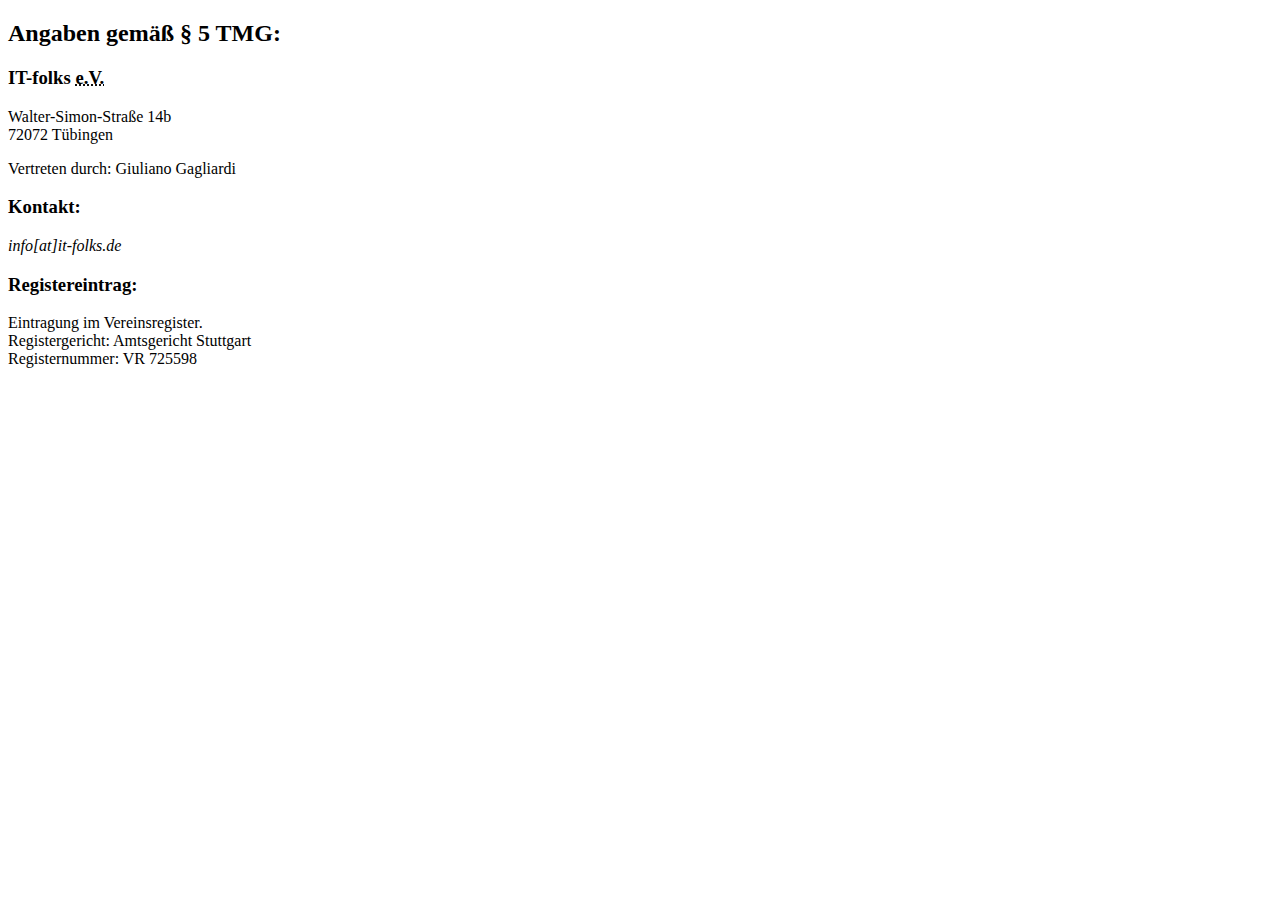
==== imprint.html @ 125ca20f "HTML for imprint ready; CSS to be added" ====
<!DOCTYPE html>
<html lang="de">
  <head>
    <title>Impressum</title>
  </head>
  <body>
    <h2>Angaben gemäß § 5 TMG:</h2>
    <h3>IT-folks <abbr title="eingetragener Verein">e.V.</abbr></h3>
    <p>Walter-Simon-Straße 14b<br />
    72072 Tübingen</p>

    <p>Vertreten durch: Giuliano Gagliardi</p>

    <h3>Kontakt:</h3>
    <address>
      <p>info[at]it-folks.de</p>
    </address>

    <h3>Registereintrag:</h3>
    <p>Eintragung im Vereinsregister.<br />
    Registergericht: Amtsgericht Stuttgart<br />
    Registernummer: VR 725598</p>
  </body>
</html>
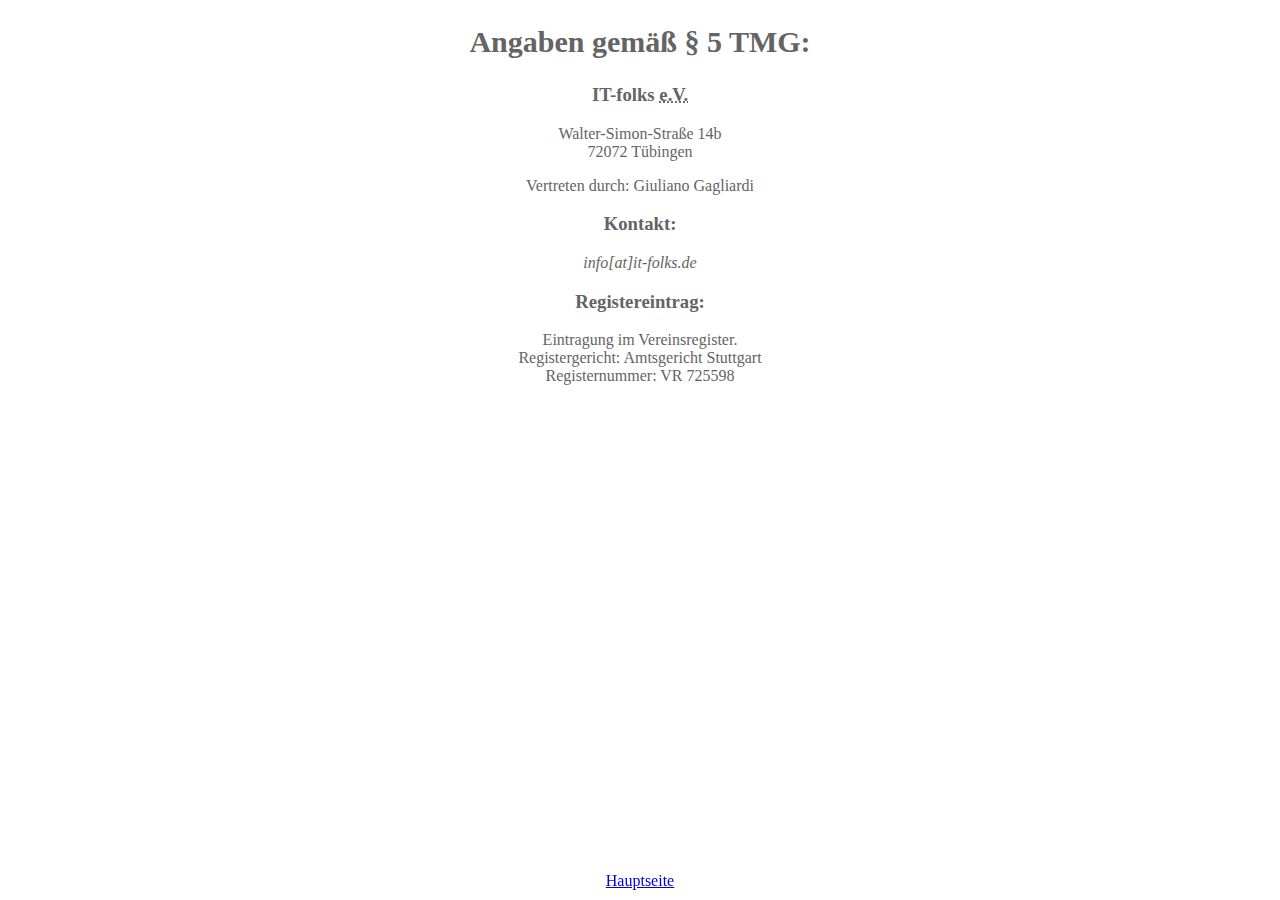
==== commit 7d08302b: "impressum auf die hauptseite hinzugefuegt" ====
--- a/imprint.html
+++ b/imprint.html
@@ -2,10 +2,11 @@
 <html lang="de">
   <head>
     <title>Impressum</title>
+    <link rel="stylesheet" href="css/imprint.css" type="text/css">
   </head>
   <body>
     <h2>Angaben gemäß § 5 TMG:</h2>
-    <h3>IT-folks <abbr title="eingetragener Verein">e.V.</abbr></h3>
+    <h3><span class="IT-folks">IT-folks <abbr title="eingetragener Verein">e.V.</abbr></span></h3>
     <p>Walter-Simon-Straße 14b<br />
     72072 Tübingen</p>
 
@@ -20,5 +21,9 @@
     <p>Eintragung im Vereinsregister.<br />
     Registergericht: Amtsgericht Stuttgart<br />
     Registernummer: VR 725598</p>
+
+    <div id="home">
+      <a href="./index.html">Hauptseite</a>
+    </div>
   </body>
 </html>--- a/css/imprint.css
+++ b/css/imprint.css
@@ -0,0 +1,26 @@
+h2 {
+    color:rgb(100,100,100);
+    text-align: center;
+    font-size: 30px;
+}
+
+h3 {
+    color:rgb(100,100,100);
+    text-align: center;
+}
+
+p {
+    color:rgb(100,100,100);
+    text-align: center;
+}
+
+div#home {
+    position: fixed;
+    bottom: 0;
+    text-align: center;
+    /* And if you want the div to be full-width: */
+    left: 0;
+    right: 0;
+    padding: 10px;
+  }
+
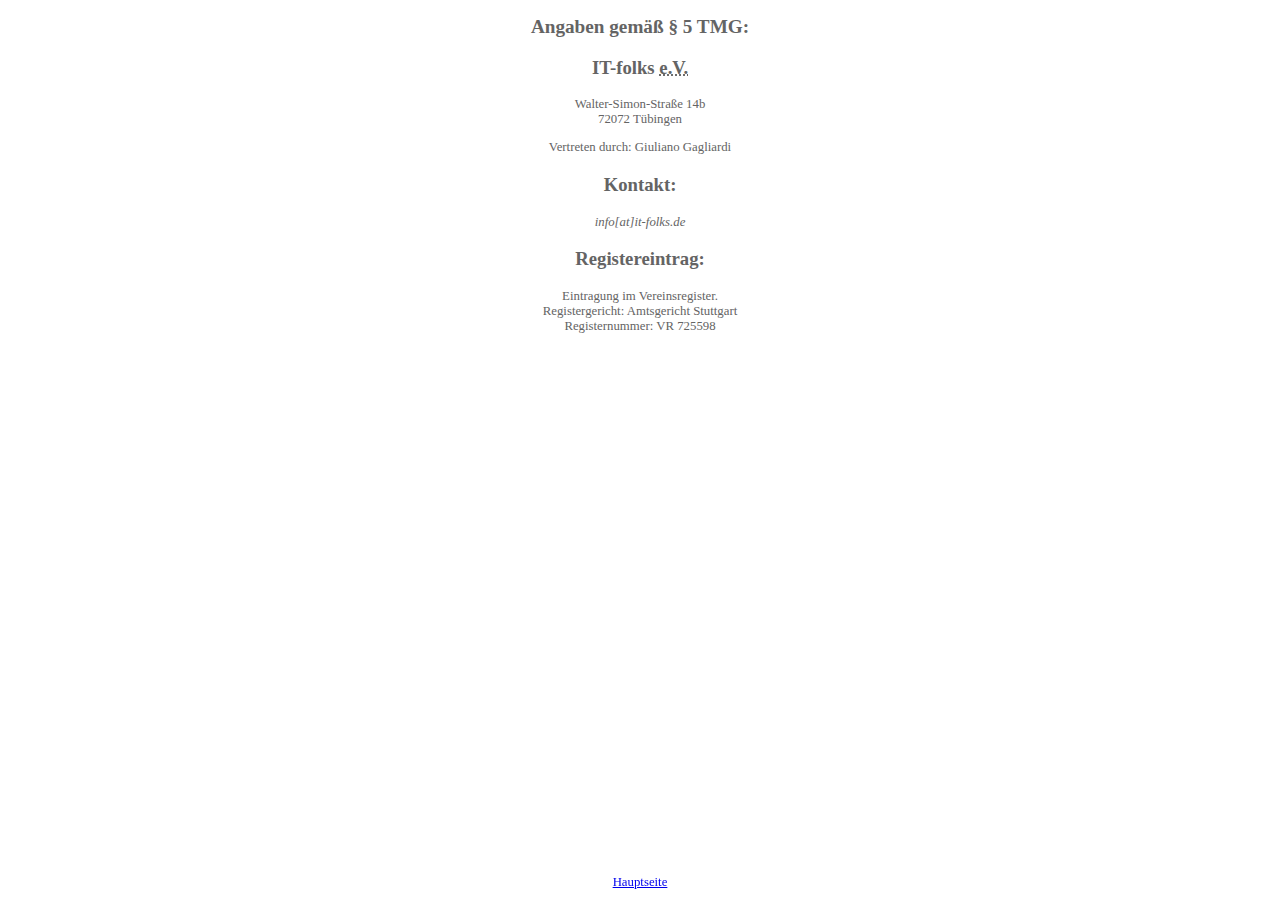
==== commit 44e4e311: "meta viewpoint" ====
--- a/imprint.html
+++ b/imprint.html
@@ -1,6 +1,7 @@
 <!DOCTYPE html>
 <html lang="de">
   <head>
+    <meta name="viewport" content="width=device-width, initial-scale=1">
     <title>Impressum</title>
     <link rel="stylesheet" href="css/imprint.css" type="text/css">
   </head>
--- a/css/imprint.css
+++ b/css/imprint.css
@@ -1,7 +1,7 @@
 h2 {
     color:rgb(100,100,100);
     text-align: center;
-    font-size: 30px;
+    font-size: 1.5vw;
 }
 
 h3 {
@@ -12,6 +12,7 @@
 p {
     color:rgb(100,100,100);
     text-align: center;
+    font-size: 1vw;
 }
 
 div#home {
@@ -22,5 +23,6 @@
     left: 0;
     right: 0;
     padding: 10px;
+    font-size: 1vw;
   }
 
